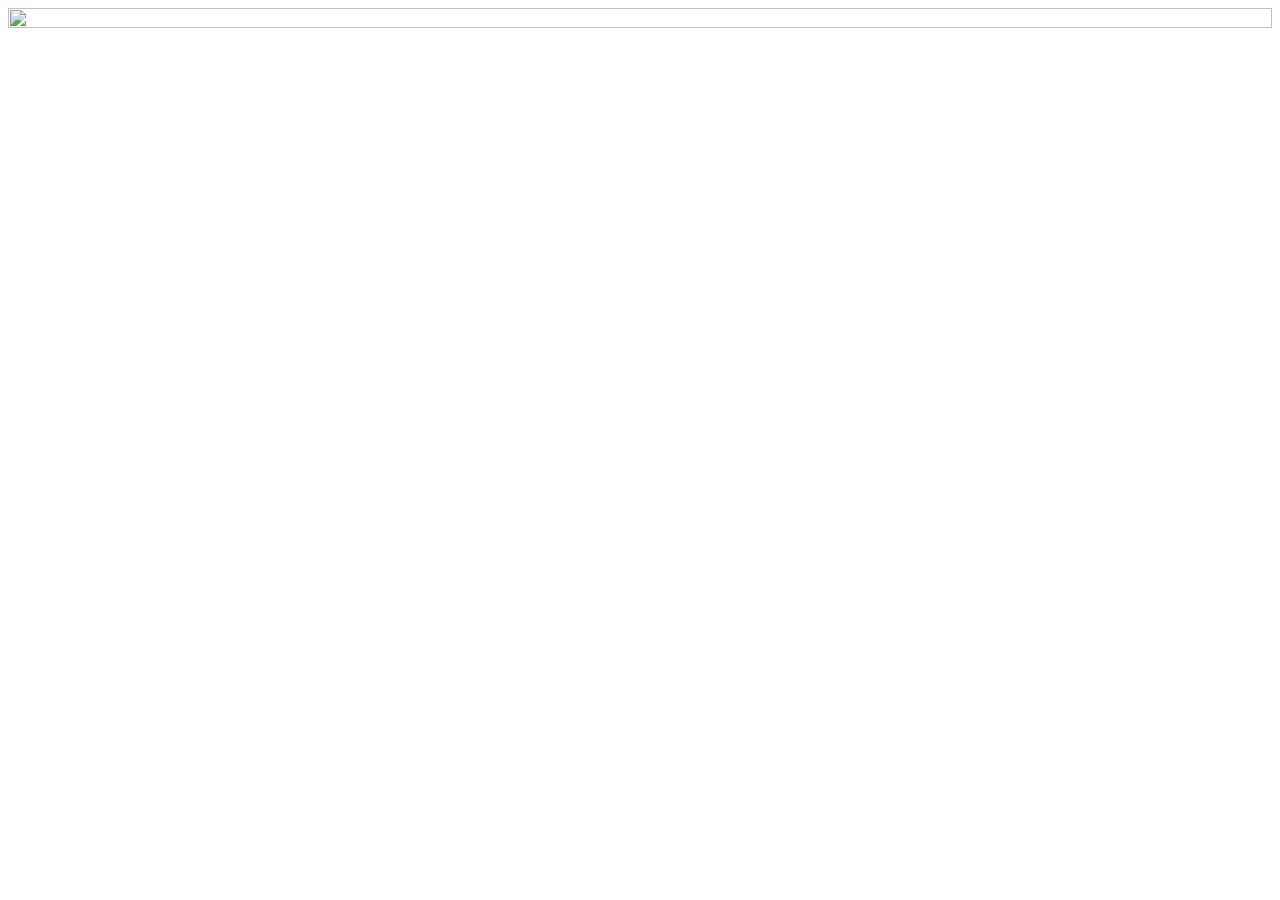
==== index.html @ 9e94227d "Initial commit" ====
<!DOCTYPE html>
<html>

<head>
  <meta charset="utf-8">
  <meta name="viewport" content="width=device-width">
  <title>replit</title>
  <link href="style.css" rel="stylesheet" type="text/css" />
</head>

<body>
<img style="width: 100%; height: 90%" src="http://92.43.189.69:8237/onvifsnapshot/media_service/snapshot?channel=1&subtype=2" >
  <script src="script.js"></script>
</body>

</html>
---- style.css ----
html {
  height: 100%;
  width: 100%;
}
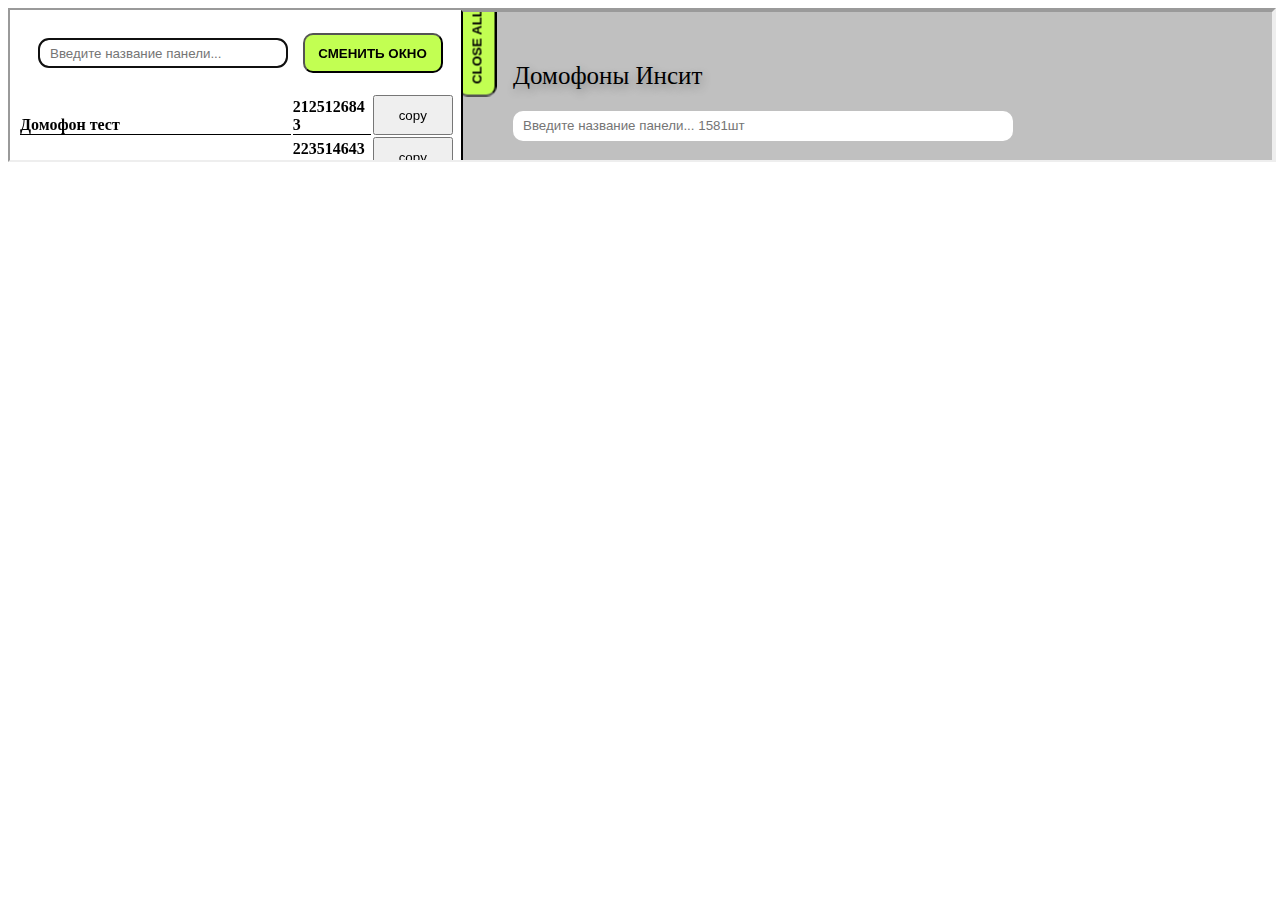
==== commit 58a15ef3: "domofon" ====
--- a/index.html
+++ b/index.html
@@ -4,12 +4,12 @@
 <head>
   <meta charset="utf-8">
   <meta name="viewport" content="width=device-width">
-  <title>replit</title>
+  <title>MeKCuKaHeTC site</title>
   <link href="style.css" rel="stylesheet" type="text/css" />
 </head>
 
 <body>
-<img style="width: 100%; height: 90%" src="http://92.43.189.69:8237/onvifsnapshot/media_service/snapshot?channel=1&subtype=2" >
+  <iframe style="width: 100%; height: 100%" id="DS"   src="domofon+sputnik.html"></iframe>
   <script src="script.js"></script>
 </body>
 
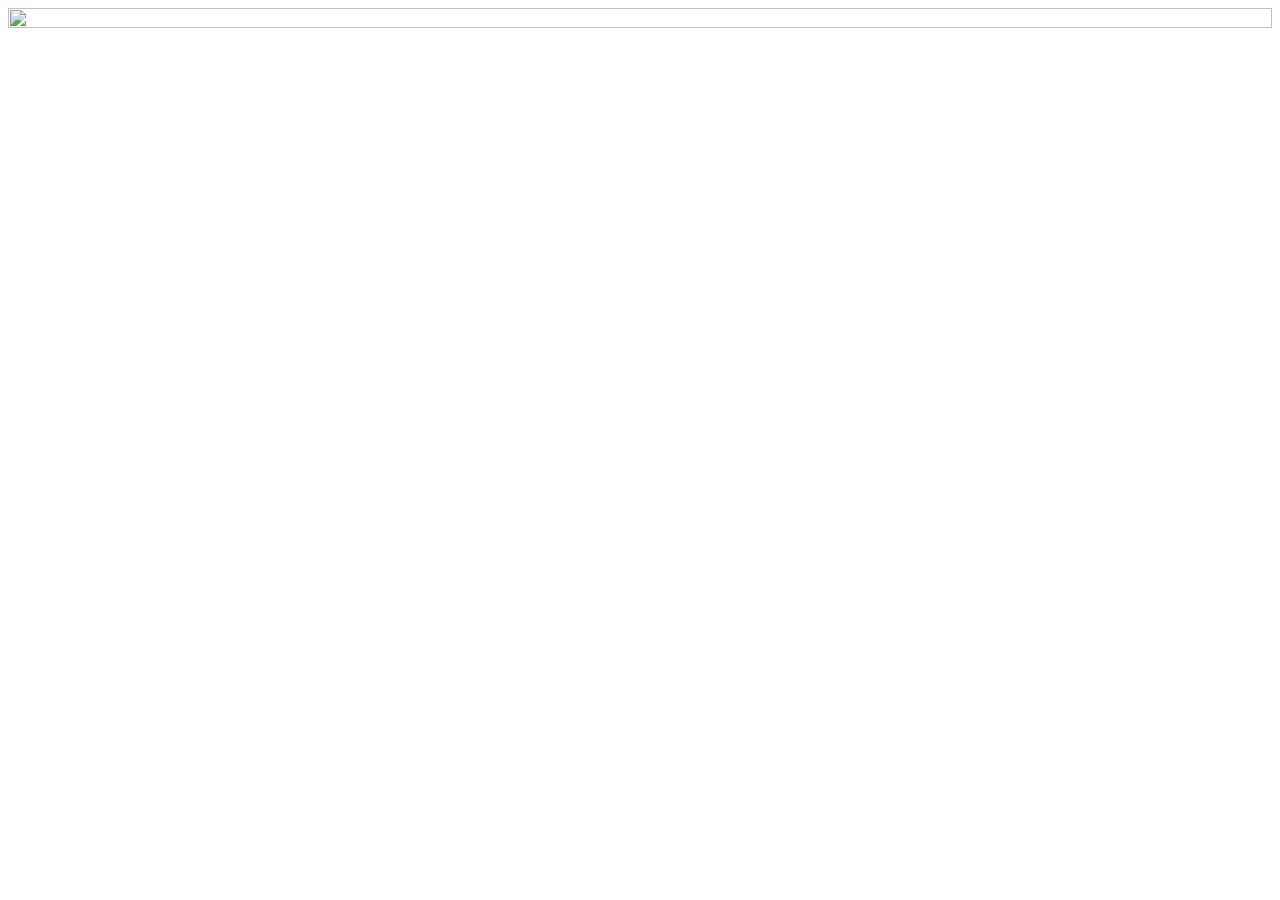
==== commit 819379b2: "Update index.html" ====
--- a/index.html
+++ b/index.html
@@ -6,11 +6,9 @@
   <meta name="viewport" content="width=device-width">
   <title>MeKCuKaHeTC site</title>
   <link href="style.css" rel="stylesheet" type="text/css" />
-</head>
-
-<body>
-  <iframe style="width: 100%; height: 100%" id="DS"   src="domofon+sputnik.html"></iframe>
-  <script src="script.js"></script>
-</body>
-
-</html>+</head> 
+  <BODY>
+   <img style="width: 100%; height: 100%"
+    src="https://i.pinimg.com/originals/fd/01/88/fd01885b551ddd595d3888d2cca964fb.gif" >
+  </BODY>
+</html>
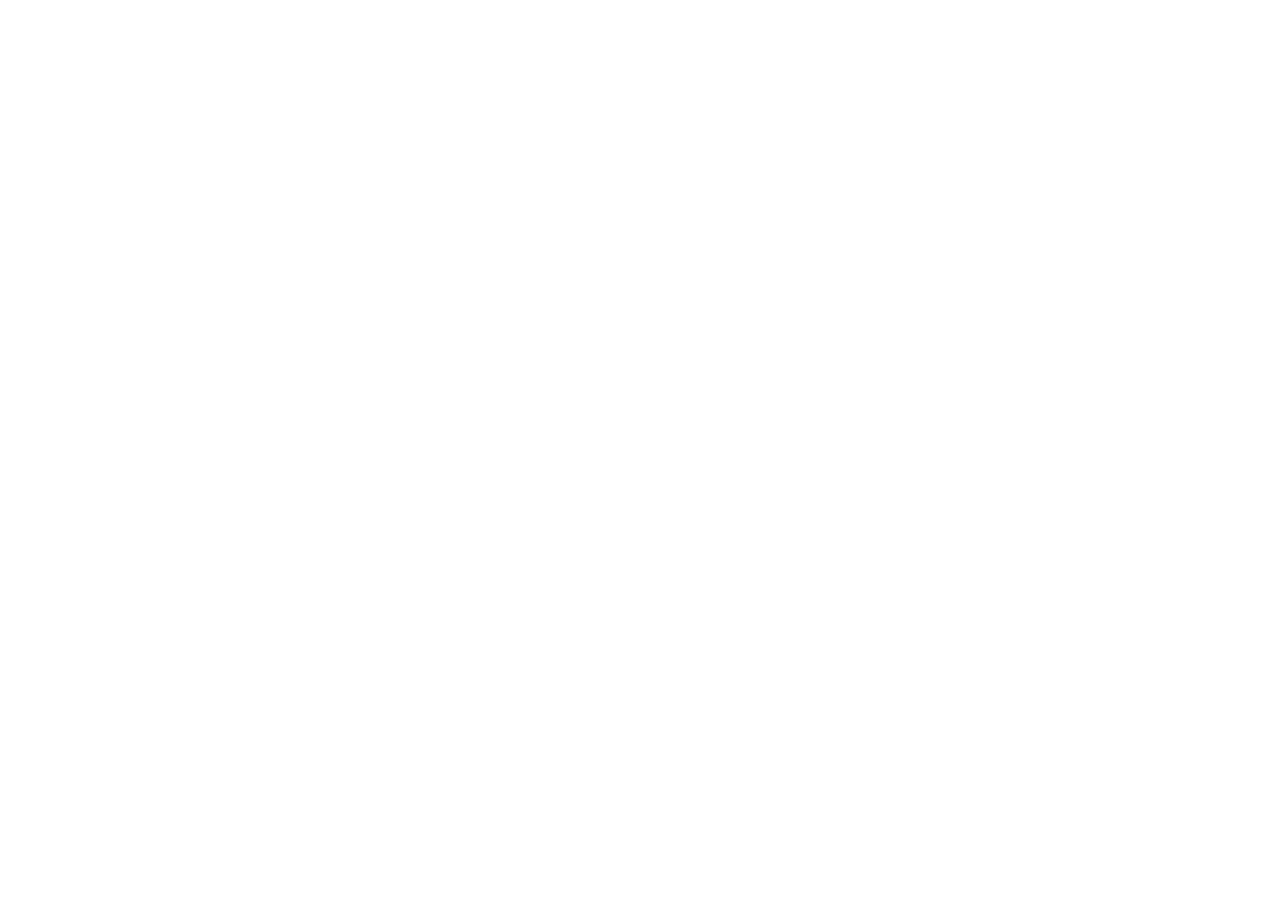
==== commit 4b733d23: "Update index.html" ====
--- a/index.html
+++ b/index.html
@@ -1,14 +1,14 @@
 <!DOCTYPE html>
 <html>
-
-<head>
+  <head>
   <meta charset="utf-8">
   <meta name="viewport" content="width=device-width">
   <title>MeKCuKaHeTC site</title>
   <link href="style.css" rel="stylesheet" type="text/css" />
 </head> 
   <BODY>
-   <img style="width: 100%; height: 100%"
-    src="https://i.pinimg.com/originals/fd/01/88/fd01885b551ddd595d3888d2cca964fb.gif" >
+   <div id ='divFrame' style="width: 100%; height: 80%"
+    ></div>  
   </BODY>
+  <script src='script.js''></script>
 </html>
--- a/style.css
+++ b/style.css
@@ -1,4 +1,8 @@
 html {
   height: 100%;
   width: 100%;
-}+}
+iframe{
+  width: 100%;
+  height: 80%;
+}
